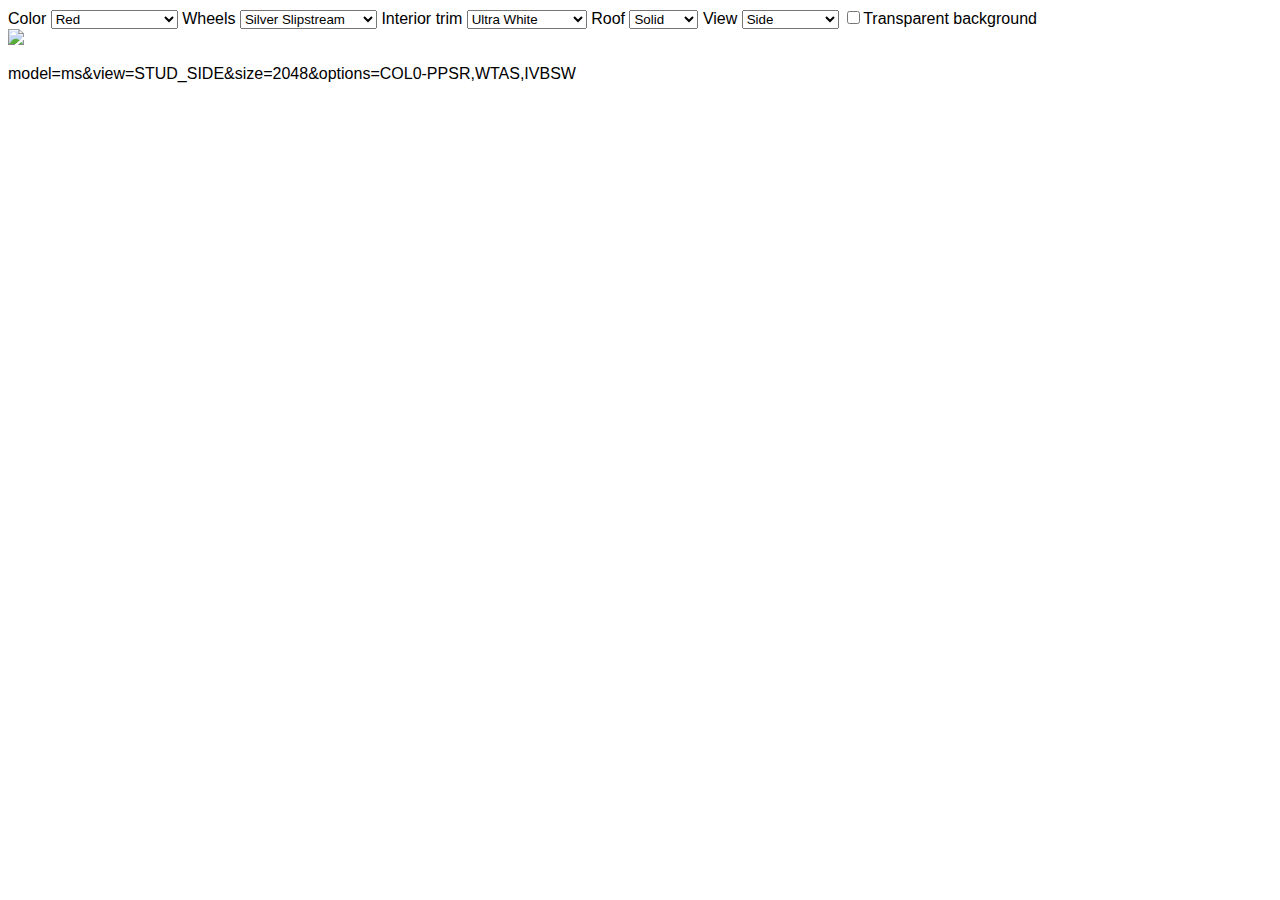
==== src/index.html @ 719e2084 "Initial commit" ====
<!DOCTYPE html>
<html lang="en">
	<head>
		<meta charset="UTF-8">
		<meta name="viewport" content="width=device-width, initial-scale=1">
		<title>Tesla Garage</title>
		<link rel="stylesheet" href="styles/main.css">
	</head>
	<body>
		<main class="wrapper">
			<header class="container">
			</header>
		</main>
		<form id="options">
			<label>Color
				<select id="paint">
					<optgroup label="Signature">
						<option value="COL0-PPSR">Red</option>
					</option>
					<optgroup label="Solid">
						<option value="COL1-PBSB">Eclipse Black</option>
						<option value="COL1-PBCW">Catalina White</option>
					</optgroup>
					<optgroup label="Metallic">
						<option value="COL2-PMBL">Obsidian Black</option>
						<option value="COL2-PMMB">Pacific Blue</option>
						<option value="COL2-PPSB">Deep Blue</option>
						<option value="COL2-PMAB">Anza Brown</option>
						<option value="COL2-PMSG">Sequoia Green</option>
						<option value="COL2-PMTG">Dolphin Grey</option>
						<option value="COL2-PMSS">Starlight Silver</option>
						<option value="COL2-PMNG">Midnight Silver</option>
						<option value="COL2-PPTI">Titanium</option>
					</optgroup>
					<optgroup label="Multi-Coat">
						<option value="COL3-PPMR">Sunset Red</option>
						<option value="COL3-PPSW">Pearl White</option>
					</optgroup>
				</select>
			</label>
			<label>Wheels
				<select id="wheels">
					<optgroup label="19″">
						<option value="WTAS">Silver Slipstream</option>
						<option value="WTDS">Grey Slipstream</option>
						<option value="WTTB">Silver Cyclone</option>
					</optgroup>
					<optgroup label="21″">
						<option value="WT21">Silver Slipstream</option>
						<option value="WTSG">Grey Slipstream</option>
					</optgroup>
				</select>
			</label>
			<label>Interior trim
				<select id="interior">
					<option value="IVBSW">Ultra White</option>
					<option value="IVBPP">All Black</option>
					<option value="QTPC">Cream Premium</option>
					<option value="QTPW">White Premium</option>
					<option value="QTPP">Black Premium</option>
					<option value="LT00">Vegan</option>
					<option value="LT01">Standard</option>
				</select>
			</label>
			<label>Roof
				<select id="roof">
					<option value="">Solid</option>
					<option value="RFFG">Glass</option>
					<option value="RFP2">Sunroof</option>
				</select>
			</label>
			<label>View
				<select id="view">
					<optgroup label="Exterior">
						<option value="STUD_SIDE">Side</option>
						<option value="STUD_3QTR">Front</option>
						<option value="STUD_REAR">Rear</option>
					</optgroup>
					<optgroup label="Interior">
						<option value="STUD_SEAT">Side</option>
						<option value="STUD_SEAT_3QTR">Front seat</option>
						<option value="STUD_SEAT_ABOVE">Above</option>
					</optgroup>
				</select>
			</label>
			<input id="transparent" type="checkbox">Transparent background</input>
		</form>
		<section id="visual">
			<img id="preview" src="https://www.tesla.com/configurator/compositor/?model=ms&view=STUD_SIDE&size=2040&options=DRLH,FG00,COL2-PMMB,RFPO,TP01,WT19,X019,X024&bkba_opt=1" />
		</section>
		<footer>
			<p id="debug" />
		</footer>
		<script src="scripts/main.js"></script>
	</body>
</html>
---- src/styles/main.css ----
body {
	font-family: "Helvetica Neue Regular","Helvetica Neue",Helvetica,Arial,sans-serif;
}
#visual img {
	width: 100%
}
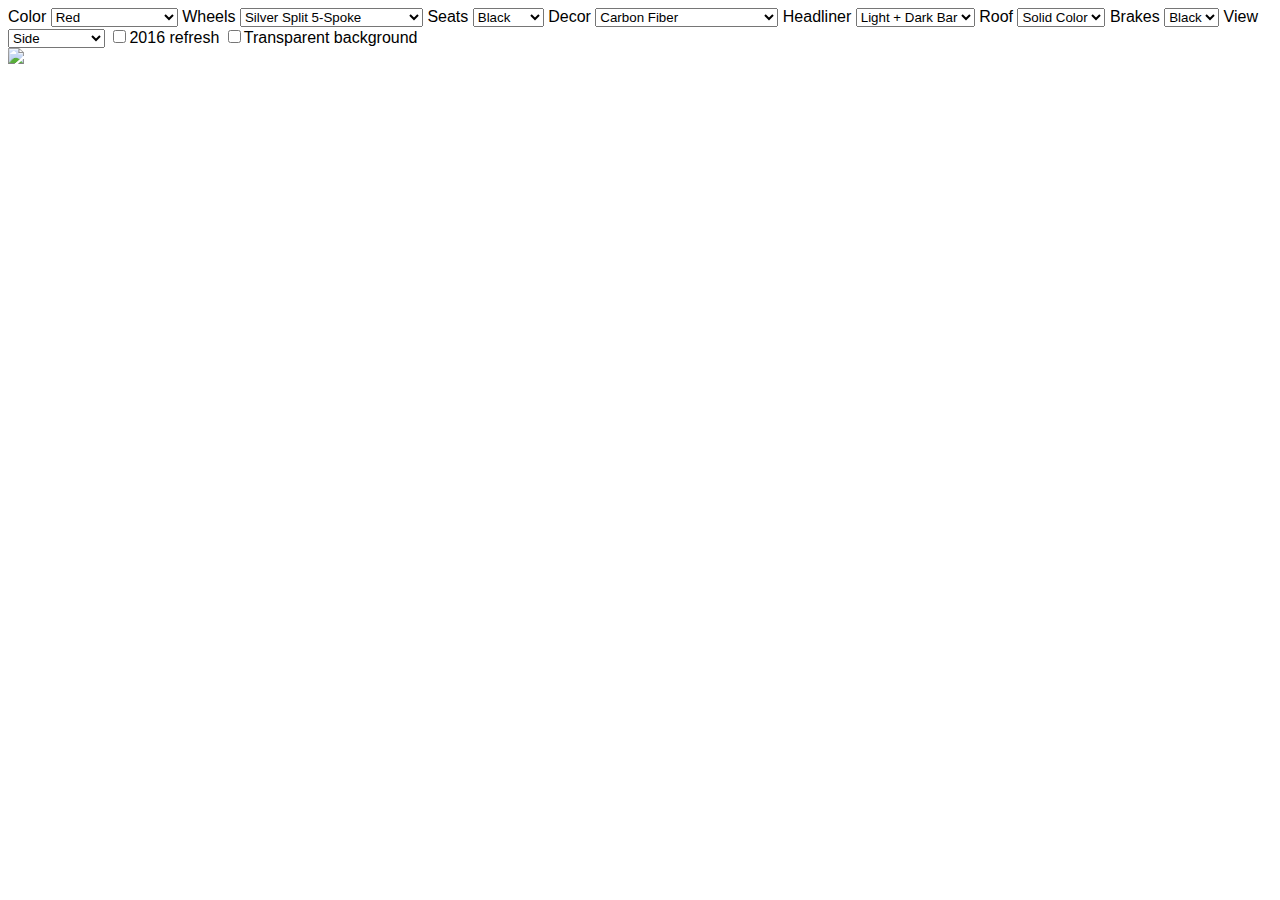
==== commit 7062754e: "More features and options" ====
--- a/src/index.html
+++ b/src/index.html
@@ -41,32 +41,72 @@
 			<label>Wheels
 				<select id="wheels">
 					<optgroup label="19″">
+						<option value="WT19">Silver Split 5-Spoke</option>
+						<option value="WTAE">Silver Aero</option>
 						<option value="WTAS">Silver Slipstream</option>
-						<option value="WTDS">Grey Slipstream</option>
+						<option value="WTDS">Grey Slipstream (2016+)</option>
 						<option value="WTTB">Silver Cyclone</option>
+						<option value="WTGP">Grey Cyclone (&lt;2016)</option>
 					</optgroup>
 					<optgroup label="21″">
-						<option value="WT21">Silver Slipstream</option>
-						<option value="WTSG">Grey Slipstream</option>
+						<option value="WT21">Silver Turbine</option>
+						<option value="WTSG">Grey Turbine</option>
 					</optgroup>
 				</select>
 			</label>
-			<label>Interior trim
-				<select id="interior">
-					<option value="IVBSW">Ultra White</option>
-					<option value="IVBPP">All Black</option>
-					<option value="QTPC">Cream Premium</option>
-					<option value="QTPW">White Premium</option>
-					<option value="QTPP">Black Premium</option>
-					<option value="LT00">Vegan</option>
-					<option value="LT01">Standard</option>
+			<label>Seats
+				<select id="seats">
+					<optgroup label="Textile">
+						<option value="IBMB">Black</option>
+					</optgroup>
+					<optgroup label="Leather">
+						<option value="IPMB">Black</option>
+						<option value="IPMG">Gray</option>
+						<option value="IPMT">Tan</option>
+					</optgroup>
+					<optgroup label="Performance Leather">
+						<option value="IZZW">White</option>
+						<option value="IZMB">Black</option>
+						<option value="IZMG">Gray</option>
+						<option value="IZMT">Tan</option>
+					</optgroup>
+					<optgroup label="Signature Perforated Leather">
+						<option value="ISZW">White</option>
+						<option value="ISZB">Black</option>
+						<option value="ISZT">Tan</option>
+					</optgroup>
+				</select>
+				<label>Decor
+					<select id="decor">
+						<option value="IDCF">Carbon Fiber</option>
+						<option value="IDLW">Lacewood</option>
+						<option value="IDOM">Obeche Matte</option>
+						<option value="IDOG">Obeche Gloss</option>
+						<option value="IDPB">Piano Black</option>
+						<option value="IDBA">Dark Ash Wood</option>
+						<option value="IDBO">Figured Ash Wood (2016+)</option>
+						<option value="IDPB">Piano Black</option>
+					</select>
+			</label>
+			<label>Headliner
+				<select id="headliner">
+					<option value="">Light + Dark Bar</option>
+					<option value="UTAW">Light/White</option>
+					<option value="UTAB">Dark/Black</option>
 				</select>
 			</label>
 			<label>Roof
 				<select id="roof">
-					<option value="">Solid</option>
-					<option value="RFFG">Glass</option>
+					<option value="RFBK">Solid Color</option>
+					<option value="RFBK">Solid Black</option>
 					<option value="RFP2">Sunroof</option>
+					<option value="RFPO">Panoramic</option>
+				</select>
+			</label>
+			<label>Brakes
+				<select id="brakes">
+					<option value="BC0B">Black</option>
+					<option value="BC0R">Red</option>
 				</select>
 			</label>
 			<label>View
@@ -80,13 +120,15 @@
 						<option value="STUD_SEAT">Side</option>
 						<option value="STUD_SEAT_3QTR">Front seat</option>
 						<option value="STUD_SEAT_ABOVE">Above</option>
+						<option value="STUD_SEAT_ALTA">Seats</option>
 					</optgroup>
 				</select>
 			</label>
+			<input id="refresh2016" type="checkbox">2016 refresh</input>
 			<input id="transparent" type="checkbox">Transparent background</input>
 		</form>
 		<section id="visual">
-			<img id="preview" src="https://www.tesla.com/configurator/compositor/?model=ms&view=STUD_SIDE&size=2040&options=DRLH,FG00,COL2-PMMB,RFPO,TP01,WT19,X019,X024&bkba_opt=1" />
+			<img id="preview" />
 		</section>
 		<footer>
 			<p id="debug" />
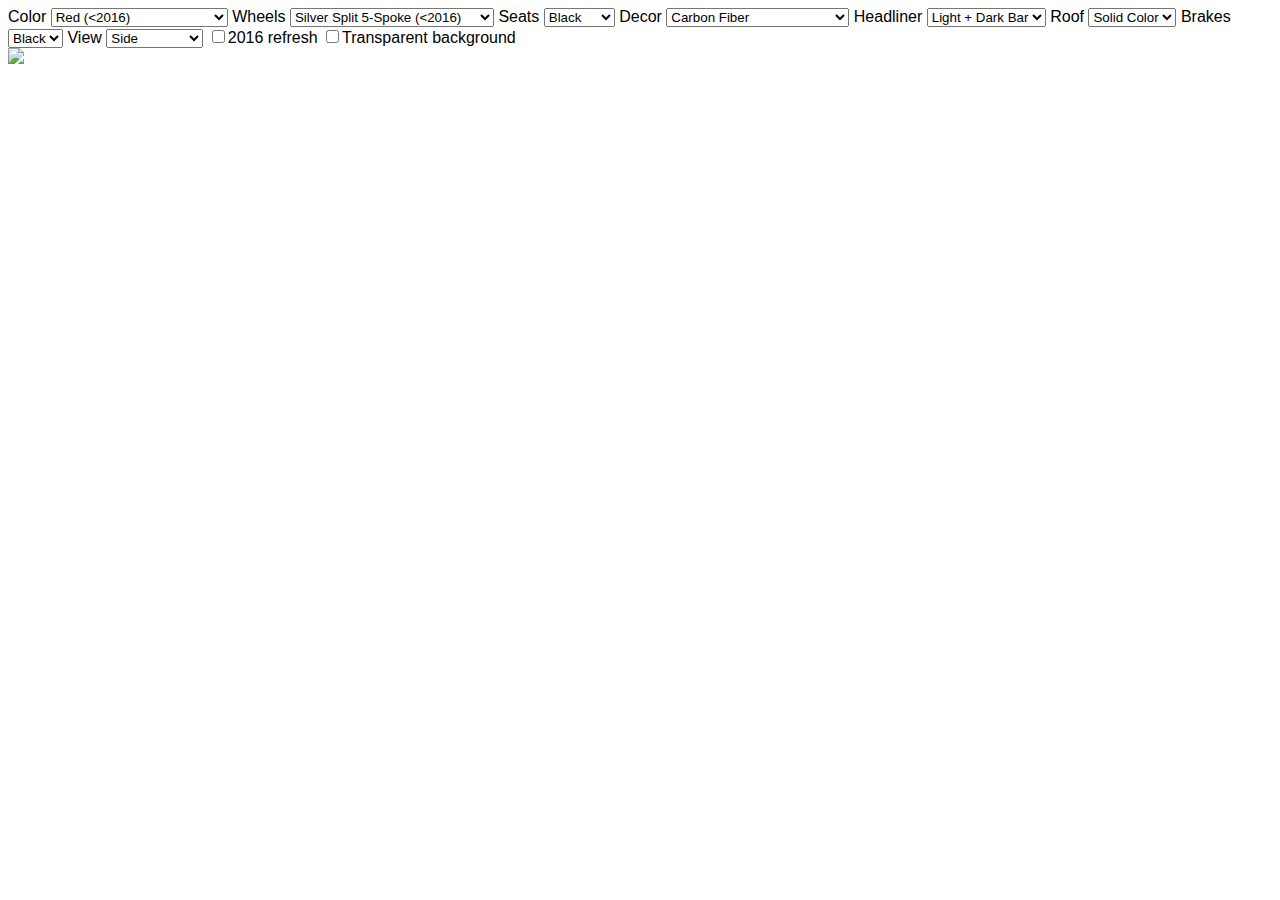
==== commit 05bf0866: "Fix solid roof, explain refresh options" ====
--- a/src/index.html
+++ b/src/index.html
@@ -15,7 +15,7 @@
 			<label>Color
 				<select id="paint">
 					<optgroup label="Signature">
-						<option value="COL0-PPSR">Red</option>
+						<option value="COL0-PPSR">Red (&lt;2016)</option>
 					</option>
 					<optgroup label="Solid">
 						<option value="COL1-PBSB">Eclipse Black</option>
@@ -23,11 +23,11 @@
 					</optgroup>
 					<optgroup label="Metallic">
 						<option value="COL2-PMBL">Obsidian Black</option>
-						<option value="COL2-PMMB">Pacific Blue</option>
+						<option value="COL2-PMMB">Pacific Blue (&lt;2016)</option>
 						<option value="COL2-PPSB">Deep Blue</option>
-						<option value="COL2-PMAB">Anza Brown</option>
-						<option value="COL2-PMSG">Sequoia Green</option>
-						<option value="COL2-PMTG">Dolphin Grey</option>
+						<option value="COL2-PMAB">Anza Brown (&lt;2016)</option>
+						<option value="COL2-PMSG">Sequoia Green (&lt;2016)</option>
+						<option value="COL2-PMTG">Dolphin Grey (&lt;2016)</option>
 						<option value="COL2-PMSS">Starlight Silver</option>
 						<option value="COL2-PMNG">Midnight Silver</option>
 						<option value="COL2-PPTI">Titanium</option>
@@ -41,8 +41,8 @@
 			<label>Wheels
 				<select id="wheels">
 					<optgroup label="19″">
-						<option value="WT19">Silver Split 5-Spoke</option>
-						<option value="WTAE">Silver Aero</option>
+						<option value="WT19">Silver Split 5-Spoke (&lt;2016)</option>
+						<option value="WTAE">Silver Aero (&lt;2016)</option>
 						<option value="WTAS">Silver Slipstream</option>
 						<option value="WTDS">Grey Slipstream (2016+)</option>
 						<option value="WTTB">Silver Cyclone</option>
@@ -97,7 +97,7 @@
 			</label>
 			<label>Roof
 				<select id="roof">
-					<option value="RFBK">Solid Color</option>
+					<option value="RFBC">Solid Color</option>
 					<option value="RFBK">Solid Black</option>
 					<option value="RFP2">Sunroof</option>
 					<option value="RFPO">Panoramic</option>
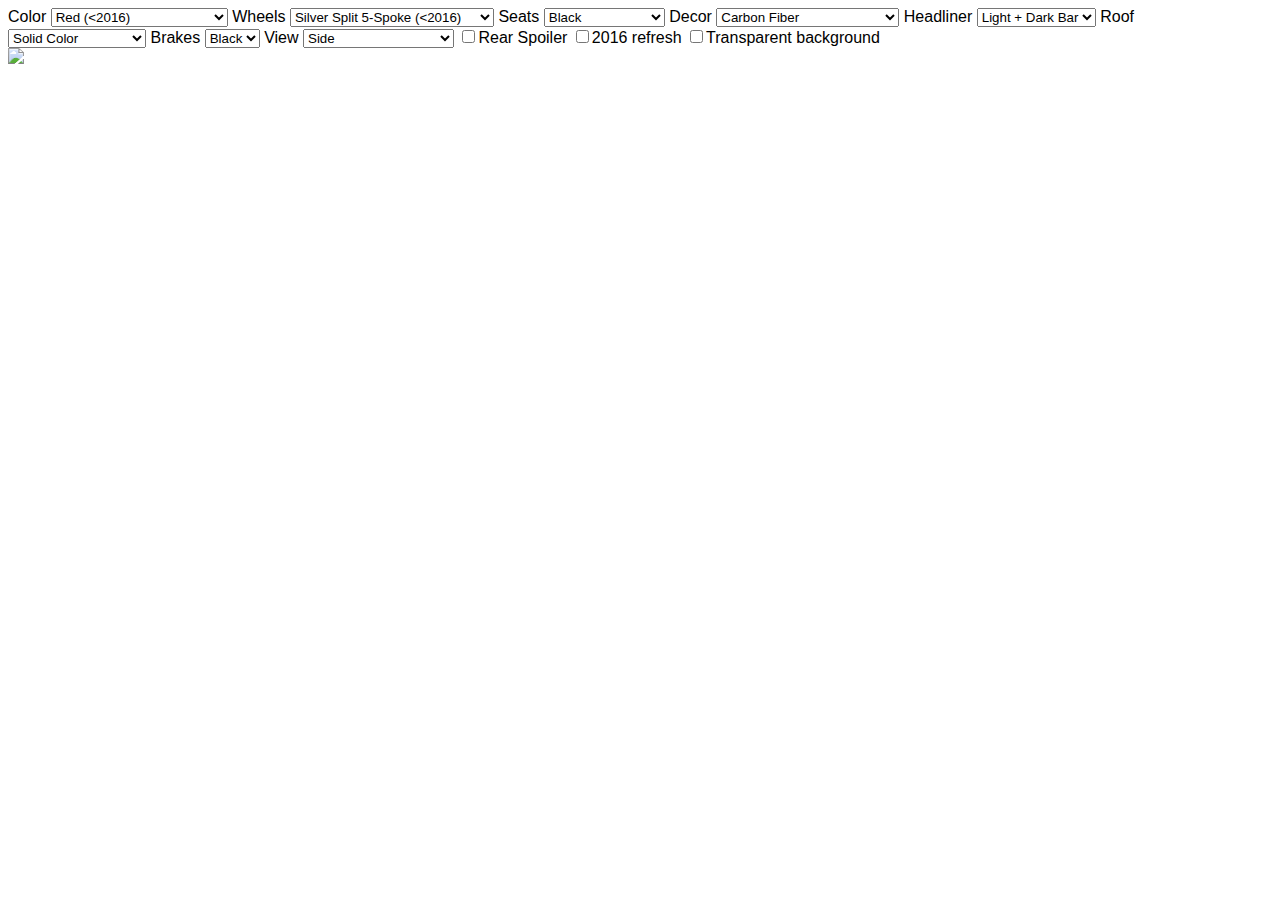
==== commit e14396d3: "Rear spoiler 2016 clarifications" ====
--- a/src/index.html
+++ b/src/index.html
@@ -71,9 +71,9 @@
 						<option value="IZMT">Tan</option>
 					</optgroup>
 					<optgroup label="Signature Perforated Leather">
-						<option value="ISZW">White</option>
-						<option value="ISZB">Black</option>
-						<option value="ISZT">Tan</option>
+						<option value="ISZW">White (&lt;2016)</option>
+						<option value="ISZB">Black (&lt;2016)</option>
+						<option value="ISZT">Tan (&lt;2016)</option>
 					</optgroup>
 				</select>
 				<label>Decor
@@ -85,7 +85,6 @@
 						<option value="IDPB">Piano Black</option>
 						<option value="IDBA">Dark Ash Wood</option>
 						<option value="IDBO">Figured Ash Wood (2016+)</option>
-						<option value="IDPB">Piano Black</option>
 					</select>
 			</label>
 			<label>Headliner
@@ -98,7 +97,7 @@
 			<label>Roof
 				<select id="roof">
 					<option value="RFBC">Solid Color</option>
-					<option value="RFBK">Solid Black</option>
+					<option value="RFBK">Solid Black (&lt;2016)</option>
 					<option value="RFP2">Sunroof</option>
 					<option value="RFPO">Panoramic</option>
 				</select>
@@ -118,12 +117,13 @@
 					</optgroup>
 					<optgroup label="Interior">
 						<option value="STUD_SEAT">Side</option>
-						<option value="STUD_SEAT_3QTR">Front seat</option>
+						<option value="STUD_SEAT_3QTR">Front seat (&lt; 2016)</option>
 						<option value="STUD_SEAT_ABOVE">Above</option>
-						<option value="STUD_SEAT_ALTA">Seats</option>
+						<option value="STUD_SEAT_ALTA">Seats (2016+)</option>
 					</optgroup>
 				</select>
 			</label>
+			<input id="rearspoiler" type="checkbox">Rear Spoiler</input>
 			<input id="refresh2016" type="checkbox">2016 refresh</input>
 			<input id="transparent" type="checkbox">Transparent background</input>
 		</form>
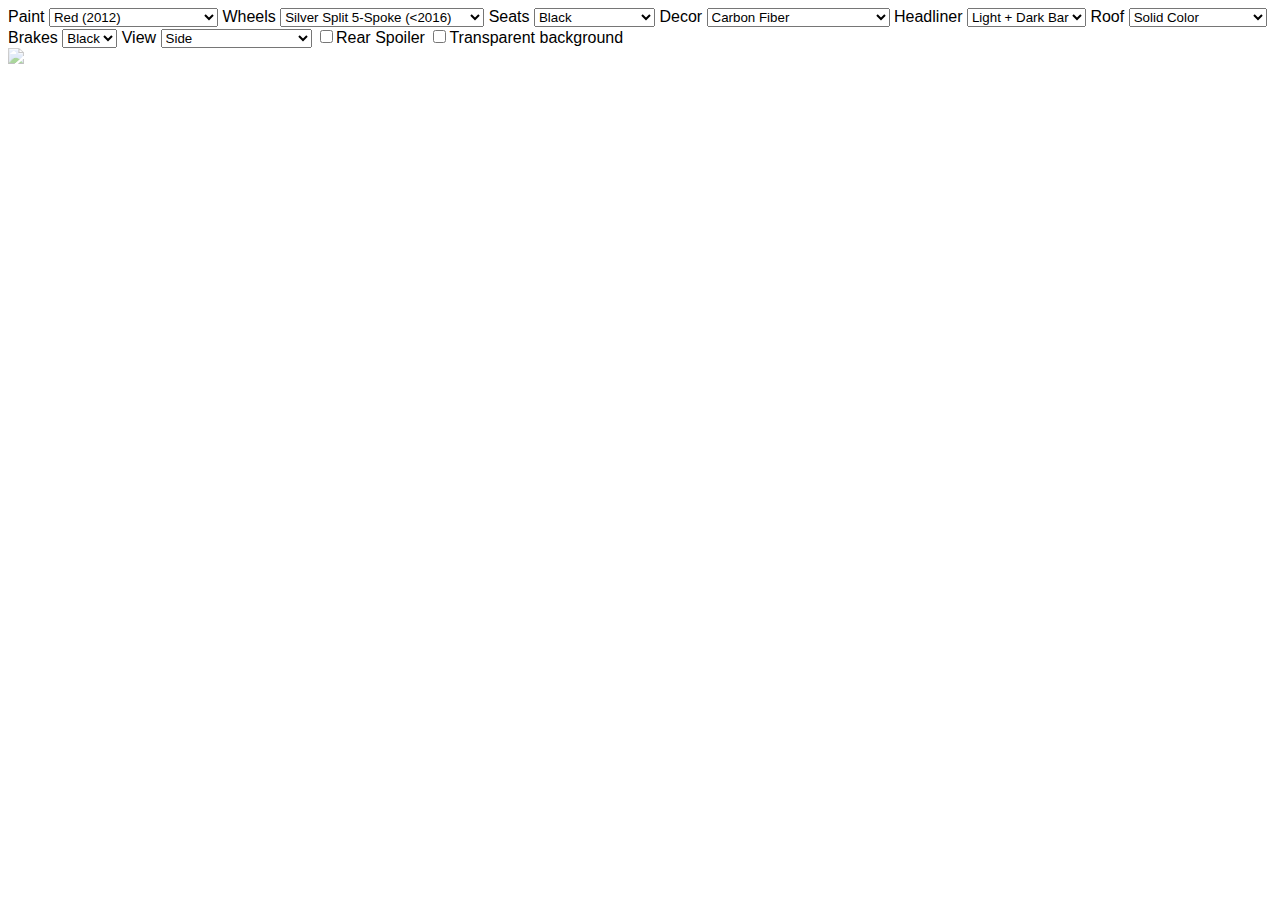
==== commit b542036a: "Combine paint with 2016 refresh to avoid mismatches" ====
--- a/src/index.html
+++ b/src/index.html
@@ -12,29 +12,38 @@
 			</header>
 		</main>
 		<form id="options">
-			<label>Color
+			<label>Paint
 				<select id="paint">
 					<optgroup label="Signature">
-						<option value="COL0-PPSR">Red (&lt;2016)</option>
+						<option value="COL0-PPSR">Red (2012)</option>
 					</option>
 					<optgroup label="Solid">
-						<option value="COL1-PBSB">Eclipse Black</option>
-						<option value="COL1-PBCW">Catalina White</option>
+						<option value="COL1-PBSB">Eclipse Black (2012)</option>
+						<option value="COL1-PBSB,MI01">Eclipse Black (2016)</option>
+						<option value="COL1-PBCW">Catalina White (2012)</option>
+						<option value="COL1-PBCW,MI01">Catalina White (2016)</option>
 					</optgroup>
 					<optgroup label="Metallic">
-						<option value="COL2-PMBL">Obsidian Black</option>
-						<option value="COL2-PMMB">Pacific Blue (&lt;2016)</option>
-						<option value="COL2-PPSB">Deep Blue</option>
-						<option value="COL2-PMAB">Anza Brown (&lt;2016)</option>
-						<option value="COL2-PMSG">Sequoia Green (&lt;2016)</option>
-						<option value="COL2-PMTG">Dolphin Grey (&lt;2016)</option>
-						<option value="COL2-PMSS">Starlight Silver</option>
-						<option value="COL2-PMNG">Midnight Silver</option>
-						<option value="COL2-PPTI">Titanium</option>
+						<option value="COL2-PMBL">Obsidian Black (2012)</option>
+						<option value="COL2-PMBL,MI01">Obsidian Black (2016)</option>
+						<option value="COL2-PMMB">Pacific Blue (2012)</option>
+						<option value="COL2-PPSB">Deep Blue (2012)</option>
+						<option value="COL2-PPSB,MI01">Deep Blue (2016)</option>
+						<option value="COL2-PMAB">Anza Brown (2012)</option>
+						<option value="COL2-PMSG">Sequoia Green (2012)</option>
+						<option value="COL2-PMTG">Dolphin Grey (2012)</option>
+						<option value="COL2-PMSS">Starlight Silver (2012)</option>
+						<option value="COL2-PMSS,MI01">Starlight Silver (2016)</option>
+						<option value="COL2-PMNG">Midnight Silver (2012)</option>
+						<option value="COL2-PMNG,MI01">Midnight Silver (2016)</option>
+						<option value="COL2-PPTI">Titanium (2012)</option>
+						<option value="COL2-PPTI,MI01">Titanium (2016)</option>
 					</optgroup>
 					<optgroup label="Multi-Coat">
-						<option value="COL3-PPMR">Sunset Red</option>
-						<option value="COL3-PPSW">Pearl White</option>
+						<option value="COL3-PPMR">Sunset Red (2012)</option>
+						<option value="COL3-PPMR,MI01">Sunset Red (2016)</option>
+						<option value="COL3-PPSW">Pearl White (2012)</option>
+						<option value="COL3-PPSW,MI01">Pearl White (2016)</option>
 					</optgroup>
 				</select>
 			</label>
@@ -119,12 +128,11 @@
 						<option value="STUD_SEAT">Side</option>
 						<option value="STUD_SEAT_3QTR">Front seat (&lt; 2016)</option>
 						<option value="STUD_SEAT_ABOVE">Above</option>
-						<option value="STUD_SEAT_ALTA">Seats (2016+)</option>
+						<option value="STUD_SEAT_ALTA">Seats</option>
 					</optgroup>
 				</select>
 			</label>
 			<input id="rearspoiler" type="checkbox">Rear Spoiler</input>
-			<input id="refresh2016" type="checkbox">2016 refresh</input>
 			<input id="transparent" type="checkbox">Transparent background</input>
 		</form>
 		<section id="visual">
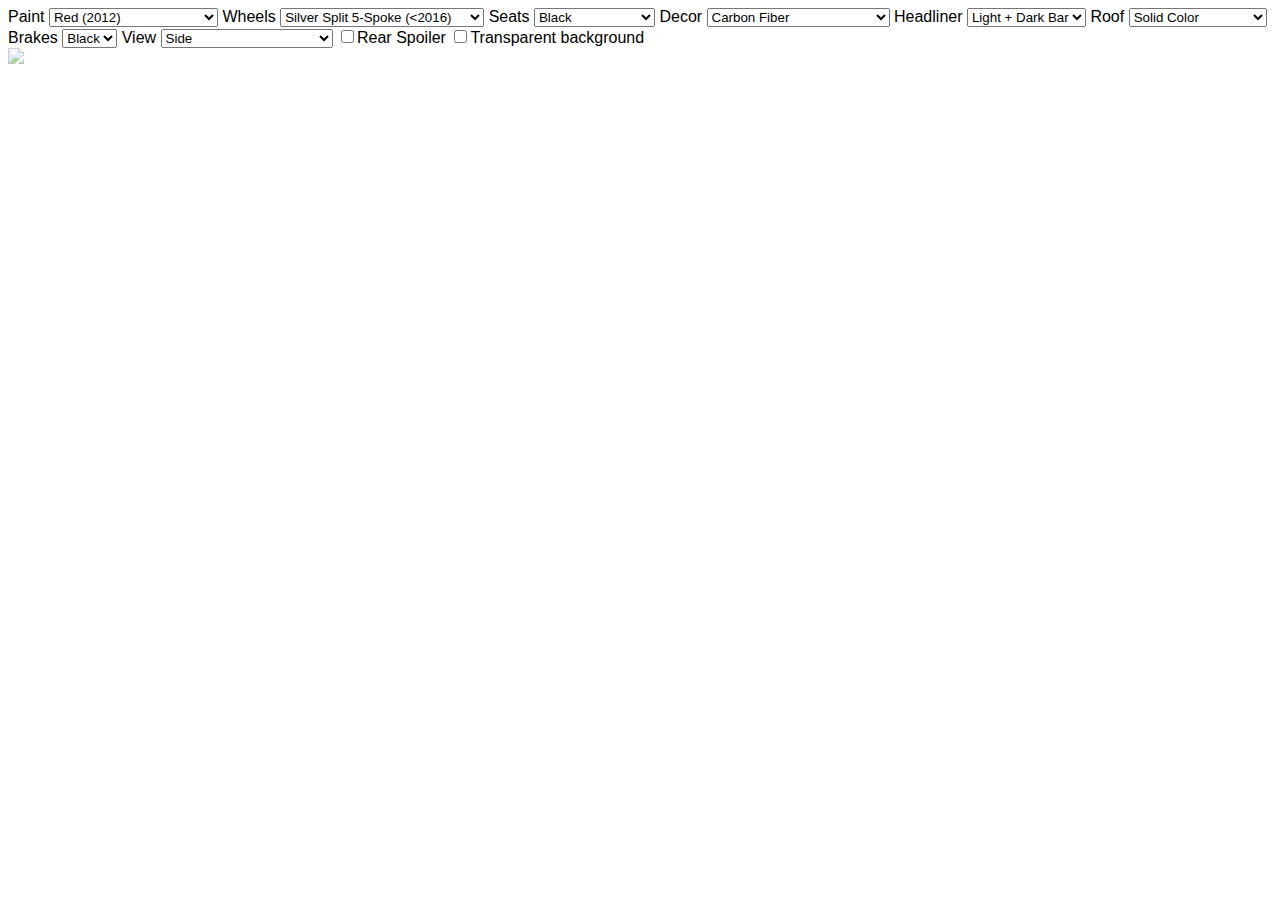
==== commit dd481a1e: "Add more views" ====
--- a/src/index.html
+++ b/src/index.html
@@ -123,12 +123,15 @@
 						<option value="STUD_SIDE">Side</option>
 						<option value="STUD_3QTR">Front</option>
 						<option value="STUD_REAR">Rear</option>
+						<option value="STUD_ABOV">Above</option>
+						<option value="OUT1_3QTR">Outside 3D (2012)</option>
 					</optgroup>
 					<optgroup label="Interior">
 						<option value="STUD_SEAT">Side</option>
-						<option value="STUD_SEAT_3QTR">Front seat (&lt; 2016)</option>
+						<option value="STUD_SEAT_DRIVER">Drivers seat (2012)</option>
+						<option value="STUD_SEAT_3QTR">Passenger seat (2012)</option>
 						<option value="STUD_SEAT_ABOVE">Above</option>
-						<option value="STUD_SEAT_ALTA">Seats</option>
+						<option value="STUD_SEAT_ALTA">Seats (2016)</option>
 					</optgroup>
 				</select>
 			</label>
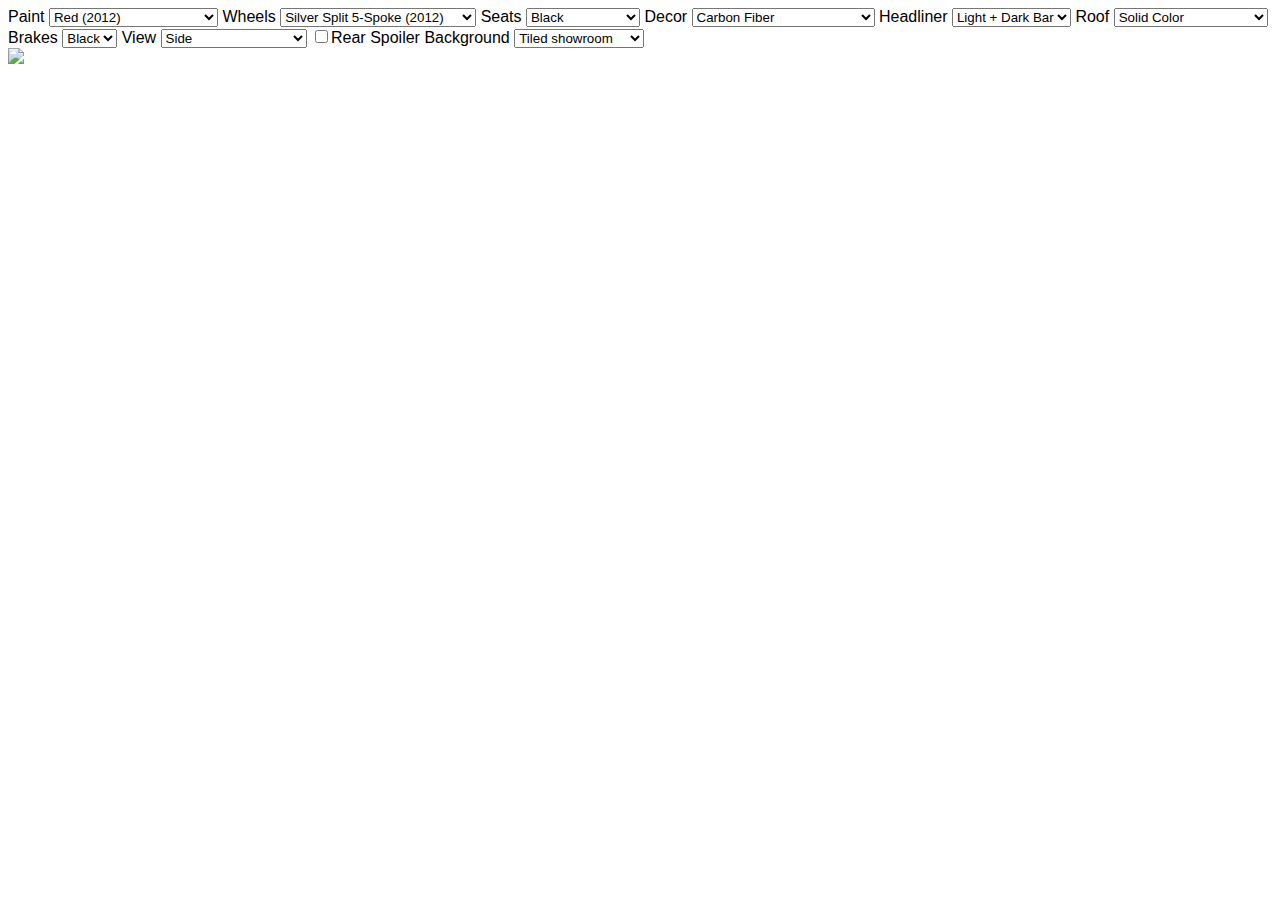
==== commit 7c973147: "New full glass, clear options" ====
--- a/src/index.html
+++ b/src/index.html
@@ -50,12 +50,12 @@
 			<label>Wheels
 				<select id="wheels">
 					<optgroup label="19″">
-						<option value="WT19">Silver Split 5-Spoke (&lt;2016)</option>
-						<option value="WTAE">Silver Aero (&lt;2016)</option>
+						<option value="WT19">Silver Split 5-Spoke (2012)</option>
+						<option value="WTAE">Silver Aero (2016)</option>
 						<option value="WTAS">Silver Slipstream</option>
-						<option value="WTDS">Grey Slipstream (2016+)</option>
+						<option value="WTDS">Grey Slipstream (2016)</option>
 						<option value="WTTB">Silver Cyclone</option>
-						<option value="WTGP">Grey Cyclone (&lt;2016)</option>
+						<option value="WTGP">Grey Cyclone (2016)</option>
 					</optgroup>
 					<optgroup label="21″">
 						<option value="WT21">Silver Turbine</option>
@@ -80,9 +80,9 @@
 						<option value="IZMT">Tan</option>
 					</optgroup>
 					<optgroup label="Signature Perforated Leather">
-						<option value="ISZW">White (&lt;2016)</option>
-						<option value="ISZB">Black (&lt;2016)</option>
-						<option value="ISZT">Tan (&lt;2016)</option>
+						<option value="ISZW">White (2012)</option>
+						<option value="ISZB">Black (2012)</option>
+						<option value="ISZT">Tan (2012)</option>
 					</optgroup>
 				</select>
 				<label>Decor
@@ -106,9 +106,10 @@
 			<label>Roof
 				<select id="roof">
 					<option value="RFBC">Solid Color</option>
-					<option value="RFBK">Solid Black (&lt;2016)</option>
-					<option value="RFP2">Sunroof</option>
-					<option value="RFPO">Panoramic</option>
+					<option value="RFBK">Solid Black (2012)</option>
+					<option value="RFPO">Panoramic Sunroof</option>
+					<option value="RFP2">Panoramic Sunroof v2</option>
+					<option value="RFFG">Full Glass (2016)</option>
 				</select>
 			</label>
 			<label>Brakes
@@ -127,19 +128,26 @@
 						<option value="OUT1_3QTR">Outside 3D (2012)</option>
 					</optgroup>
 					<optgroup label="Interior">
-						<option value="STUD_SEAT">Side</option>
-						<option value="STUD_SEAT_DRIVER">Drivers seat (2012)</option>
-						<option value="STUD_SEAT_3QTR">Passenger seat (2012)</option>
+						<option value="STUD_SEAT">Side (2012)</option>
+						<option value="STUD_SEAT_DRIVER">Driver (2012)</option>
+						<option value="STUD_SEAT_3QTR">Passenger (2012)</option>
 						<option value="STUD_SEAT_ABOVE">Above</option>
 						<option value="STUD_SEAT_ALTA">Seats (2016)</option>
 					</optgroup>
 				</select>
 			</label>
 			<input id="rearspoiler" type="checkbox">Rear Spoiler</input>
-			<input id="transparent" type="checkbox">Transparent background</input>
+			<label>Background
+				<select id="background">
+					<option value="0">Tiled showroom</option>
+					<option value="1">Alpha layer</option>
+					<option value="2">White background</option>
+					<option value="3">Grey background</option>
+				</select>
+			</label>
 		</form>
 		<section id="visual">
-			<img id="preview" />
+			<img id="single" />
 		</section>
 		<footer>
 			<p id="debug" />
--- a/src/styles/main.css
+++ b/src/styles/main.css
@@ -1,6 +1,8 @@
 body {
 	font-family: "Helvetica Neue Regular","Helvetica Neue",Helvetica,Arial,sans-serif;
+  height: 100vh;
 }
-#visual img {
+
+#single {
 	width: 100%
 }
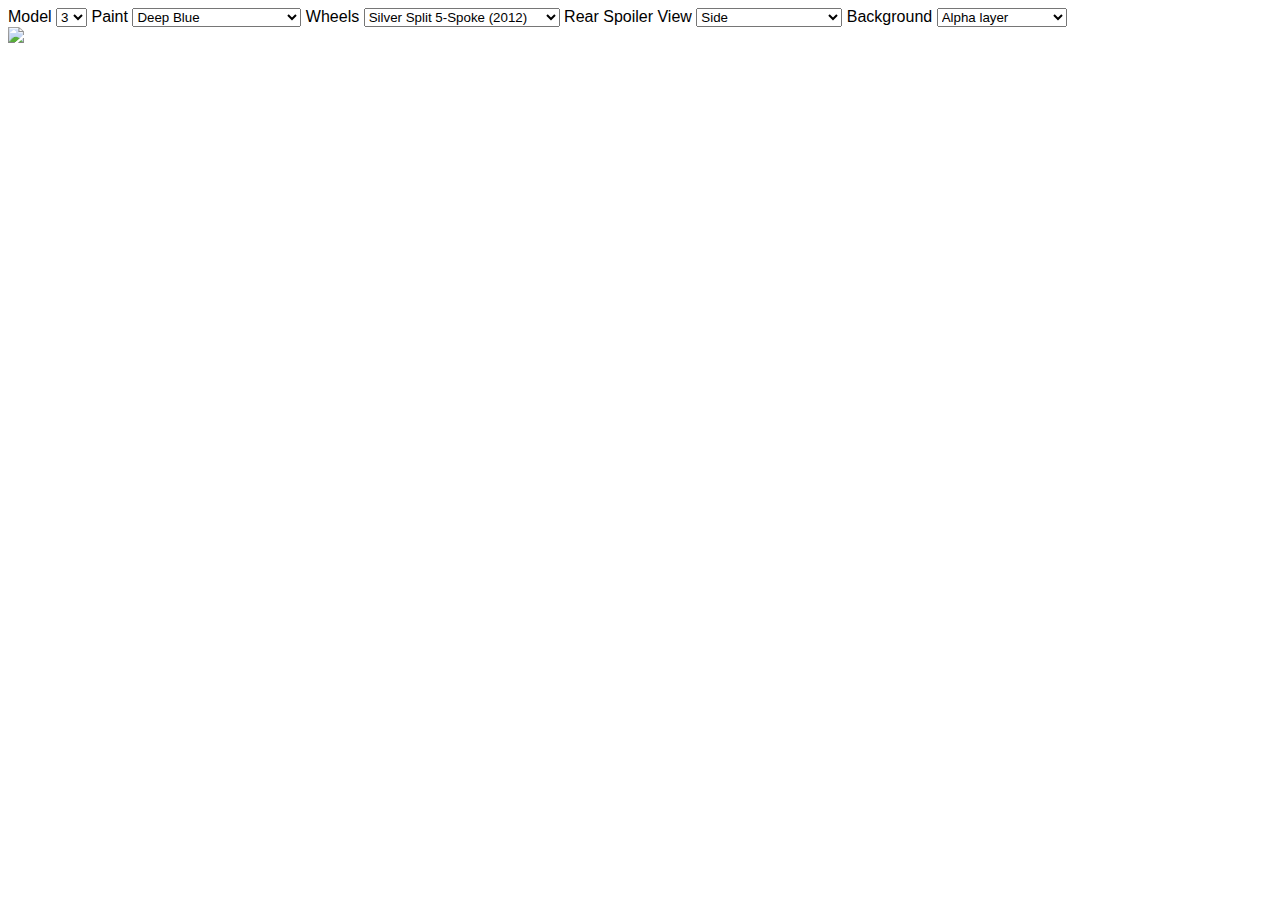
==== commit 383bb572: "Add model 3" ====
--- a/src/index.html
+++ b/src/index.html
@@ -12,44 +12,56 @@
 			</header>
 		</main>
 		<form id="options">
+			<label>Model
+				<select id="model">
+					<option value="m3">3</option>
+					<option value="ms">S</option>
+				</select>
 			<label>Paint
 				<select id="paint">
-					<optgroup label="Signature">
+					<optgroup class="ms" label="Signature">
 						<option value="COL0-PPSR">Red (2012)</option>
 					</option>
 					<optgroup label="Solid">
-						<option value="COL1-PBSB">Eclipse Black (2012)</option>
-						<option value="COL1-PBSB,MI01">Eclipse Black (2016)</option>
-						<option value="COL1-PBCW">Catalina White (2012)</option>
-						<option value="COL1-PBCW,MI01">Catalina White (2016)</option>
+						<option class="m3" value="PBSB">Black</option>
+						<option class="ms" value="COL1-PBSB">Eclipse Black (2012)</option>
+						<option class="ms" value="COL1-PBSB,MI01">Eclipse Black (2016)</option>
+						<option class="ms" value="COL1-PBCW">Catalina White (2012)</option>
+						<option class="ms" value="COL1-PBCW,MI01">Catalina White (2016)</option>
 					</optgroup>
 					<optgroup label="Metallic">
-						<option value="COL2-PMBL">Obsidian Black (2012)</option>
-						<option value="COL2-PMBL,MI01">Obsidian Black (2016)</option>
-						<option value="COL2-PMMB">Pacific Blue (2012)</option>
-						<option value="COL2-PPSB">Deep Blue (2012)</option>
-						<option value="COL2-PPSB,MI01">Deep Blue (2016)</option>
-						<option value="COL2-PMAB">Anza Brown (2012)</option>
-						<option value="COL2-PMSG">Sequoia Green (2012)</option>
-						<option value="COL2-PMTG">Dolphin Grey (2012)</option>
-						<option value="COL2-PMSS">Starlight Silver (2012)</option>
-						<option value="COL2-PMSS,MI01">Starlight Silver (2016)</option>
-						<option value="COL2-PMNG">Midnight Silver (2012)</option>
-						<option value="COL2-PMNG,MI01">Midnight Silver (2016)</option>
-						<option value="COL2-PPTI">Titanium (2012)</option>
-						<option value="COL2-PPTI,MI01">Titanium (2016)</option>
+						<option class="m3" value="PPSB">Deep Blue</option>
+						<option class="m3" value="PMLS">Silver</option>
+						<option class="m3" value="PMNG">Midnight Silver</option>
+						<option class="m3" value="PMSS">Silver (again?)</option>
+						<option class="ms" value="COL2-PMBL">Obsidian Black (2012)</option>
+						<option class="ms" value="COL2-PMBL,MI01">Obsidian Black (2016)</option>
+						<option class="ms" value="COL2-PMMB">Pacific Blue (2012)</option>
+						<option class="ms" value="COL2-PPSB">Deep Blue (2012)</option>
+						<option class="ms" value="COL2-PPSB,MI01">Deep Blue (2016)</option>
+						<option class="ms" value="COL2-PMAB">Anza Brown (2012)</option>
+						<option class="ms" value="COL2-PMSG">Sequoia Green (2012)</option>
+						<option class="ms" value="COL2-PMTG">Dolphin Grey (2012)</option>
+						<option class="ms" value="COL2-PMSS">Starlight Silver (2012)</option>
+						<option class="ms" value="COL2-PMSS,MI01">Starlight Silver (2016)</option>
+						<option class="ms" value="COL2-PMNG">Midnight Silver (2012)</option>
+						<option class="ms" value="COL2-PMNG,MI01">Midnight Silver (2016)</option>
+						<option class="ms" value="COL2-PPTI">Titanium (2012)</option>
+						<option class="ms" value="COL2-PPTI,MI01">Titanium (2016)</option>
 					</optgroup>
 					<optgroup label="Multi-Coat">
-						<option value="COL3-PPMR">Sunset Red (2012)</option>
-						<option value="COL3-PPMR,MI01">Sunset Red (2016)</option>
-						<option value="COL3-PPSW">Pearl White (2012)</option>
-						<option value="COL3-PPSW,MI01">Pearl White (2016)</option>
+						<option class="m3" value="PPMR">Red</option>
+						<option class="m3" value="PPSW">Pearl White</option>
+						<option class="ms" value="COL3-PPMR">Sunset Red (2012)</option>
+						<option class="ms" value="COL3-PPMR,MI01">Sunset Red (2016)</option>
+						<option class="ms" value="COL3-PPSW">Pearl White (2012)</option>
+						<option class="ms" value="COL3-PPSW,MI01">Pearl White (2016)</option>
 					</optgroup>
 				</select>
 			</label>
 			<label>Wheels
 				<select id="wheels">
-					<optgroup label="19″">
+					<optgroup class="ms" label="19″">
 						<option value="WT19">Silver Split 5-Spoke (2012)</option>
 						<option value="WTAE">Silver Aero (2016)</option>
 						<option value="WTAS">Silver Slipstream</option>
@@ -57,13 +69,13 @@
 						<option value="WTTB">Silver Cyclone</option>
 						<option value="WTGP">Grey Cyclone (2016)</option>
 					</optgroup>
-					<optgroup label="21″">
+					<optgroup class="ms" label="21″">
 						<option value="WT21">Silver Turbine</option>
 						<option value="WTSG">Grey Turbine</option>
 					</optgroup>
 				</select>
 			</label>
-			<label>Seats
+			<label class="ms">Seats
 				<select id="seats">
 					<optgroup label="Textile">
 						<option value="IBMB">Black</option>
@@ -85,25 +97,26 @@
 						<option value="ISZT">Tan (2012)</option>
 					</optgroup>
 				</select>
-				<label>Decor
-					<select id="decor">
-						<option value="IDCF">Carbon Fiber</option>
-						<option value="IDLW">Lacewood</option>
-						<option value="IDOM">Obeche Matte</option>
-						<option value="IDOG">Obeche Gloss</option>
-						<option value="IDPB">Piano Black</option>
-						<option value="IDBA">Dark Ash Wood</option>
-						<option value="IDBO">Figured Ash Wood (2016+)</option>
-					</select>
 			</label>
-			<label>Headliner
+			<label class="ms">Decor
+				<select id="decor">
+					<option value="IDCF">Carbon Fiber</option>
+					<option value="IDLW">Lacewood</option>
+					<option value="IDOM">Obeche Matte</option>
+					<option value="IDOG">Obeche Gloss</option>
+					<option value="IDPB">Piano Black</option>
+					<option value="IDBA">Dark Ash Wood</option>
+					<option value="IDBO">Figured Ash Wood (2016+)</option>
+				</select>
+			</label>
+			<label class="ms">Headliner
 				<select id="headliner">
 					<option value="">Light + Dark Bar</option>
 					<option value="UTAW">Light/White</option>
 					<option value="UTAB">Dark/Black</option>
 				</select>
 			</label>
-			<label>Roof
+			<label class="ms">Roof
 				<select id="roof">
 					<option value="RFBC">Solid Color</option>
 					<option value="RFBK">Solid Black (2012)</option>
@@ -112,34 +125,34 @@
 					<option value="RFFG">Full Glass (2016)</option>
 				</select>
 			</label>
-			<label>Brakes
+			<label class="ms">Brakes
 				<select id="brakes">
 					<option value="BC0B">Black</option>
 					<option value="BC0R">Red</option>
 				</select>
 			</label>
+			<input class="ms" id="rearspoiler" type="checkbox">Rear Spoiler</input>
 			<label>View
 				<select id="view">
 					<optgroup label="Exterior">
 						<option value="STUD_SIDE">Side</option>
 						<option value="STUD_3QTR">Front</option>
-						<option value="STUD_REAR">Rear</option>
-						<option value="STUD_ABOV">Above</option>
-						<option value="OUT1_3QTR">Outside 3D (2012)</option>
+						<option class="m3" value="STUD_REAR">Rear</option>
+						<option class="m3" value="STUD_ABOV">Above</option>
+						<option class="m3" value="OUT1_3QTR">Outside 3D (2012)</option>
 					</optgroup>
 					<optgroup label="Interior">
-						<option value="STUD_SEAT">Side (2012)</option>
-						<option value="STUD_SEAT_DRIVER">Driver (2012)</option>
-						<option value="STUD_SEAT_3QTR">Passenger (2012)</option>
-						<option value="STUD_SEAT_ABOVE">Above</option>
-						<option value="STUD_SEAT_ALTA">Seats (2016)</option>
+						<option value="STUD_SEAT">Side</option>
+						<option class="m3" value="STUD_SEAT_DRIVER">Driver (2012)</option>
+						<option class="m3" value="STUD_SEAT_3QTR">Passenger (2012)</option>
+						<option class="m3" value="STUD_SEAT_ABOVE">Above</option>
+						<option class="m3" value="STUD_SEAT_ALTA">Seats (2016)</option>
 					</optgroup>
 				</select>
 			</label>
-			<input id="rearspoiler" type="checkbox">Rear Spoiler</input>
 			<label>Background
 				<select id="background">
-					<option value="0">Tiled showroom</option>
+					<option class="ms" value="0">Tiled showroom</option>
 					<option value="1">Alpha layer</option>
 					<option value="2">White background</option>
 					<option value="3">Grey background</option>
